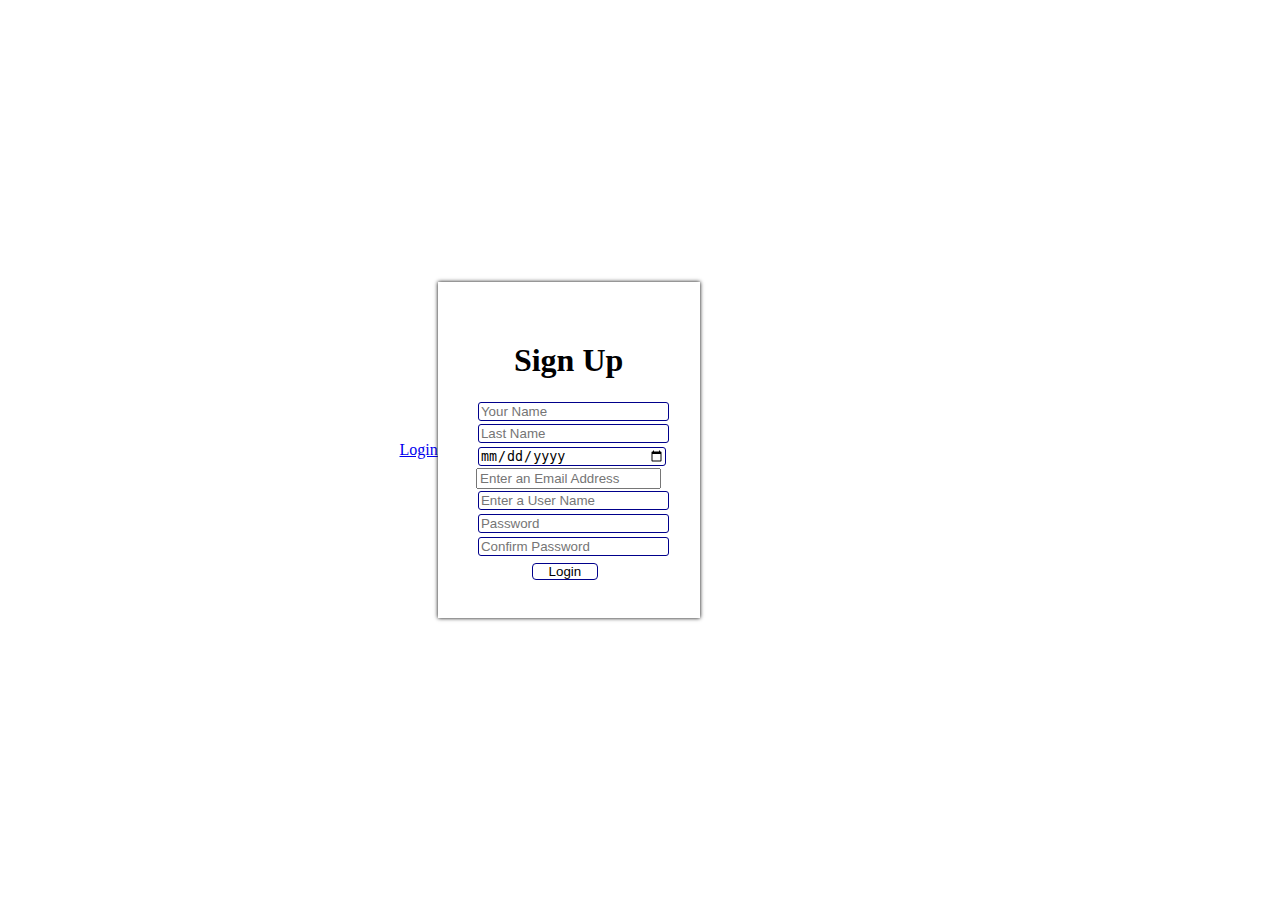
==== signup.html @ 419ce87e "renamed:    index.html -> signup.html" ====
<!DOCTYPE html>
<html lang="en">
  <head>
    <meta charset="UTF-8" />
    <meta name="viewport" content="width=device-width, initial-scale=1.0" />
    <link rel="stylesheet" href="main.css" />
    <title>Document</title>
    <script src="signup.js"></script>
  </head>
  <body>
    <a href="login_page/index.php" class="login_link"> Login</a>
    <div class="signup-form">
      <h1>Sign Up</h1>
      <form action="index.php" method="post">
        <input type="text" name="name" placeholder="Your Name" /><br />
        <input type="text" name="last_name" placeholder="Last Name" /><br />
        <input type="date" name="birth_date" /><br />
        <input
          type="email"
          name="email"
          placeholder="Enter an Email Address"
        /><br />
        <input
          type="text"
          name="userName"
          placeholder="Enter a User Name"
        /><br />
        <input type="text" name="password" placeholder="Password" /><br />
        <input
          type="text"
          name="confirm_password"
          placeholder="Confirm Password"
        /><br />
        <input type="submit" value="Login"/>
      </form>
    </div>
    <input type="text" name="error-controler"
    
    />
  </body>
</html>
---- main.css ----
body{
    height: 100vh;
    margin: 0;
    background-image: url("https://e1.pxfuel.com/desktop-wallpaper/581/154/desktop-wallpaper-backgrounds-for-login-page-login-page.jpg");
    background-size: cover;
    background-repeat: no-repeat;
    background-position: center;
    display: flex;
    align-items: center;
    justify-content: center;
}

.signup-form{
    display: flex;
    flex-direction: column;
    align-items: center;
    justify-content: center;
    box-shadow: 0 0 4px black;
    background-color: white;
    width: fit-content;
    padding: 3%;
}

.signup-form :where(input[type='text'], input[type='date']){
    width: 100%;
    border: 1px solid darkblue;
    border-radius: 3px;
    margin: 1%;
}

.signup-form input[type='submit']{
    margin-top: 3%;
    margin-left: 30%;
    padding: 0 1rem;
    border: 1px solid darkblue;
    border-radius: 4px;
    background-color: transparent;
    cursor: pointer;
}

input[name='error-controler']{
    border: transparent;
    background-color: transparent;
}
.login_link{
    
}
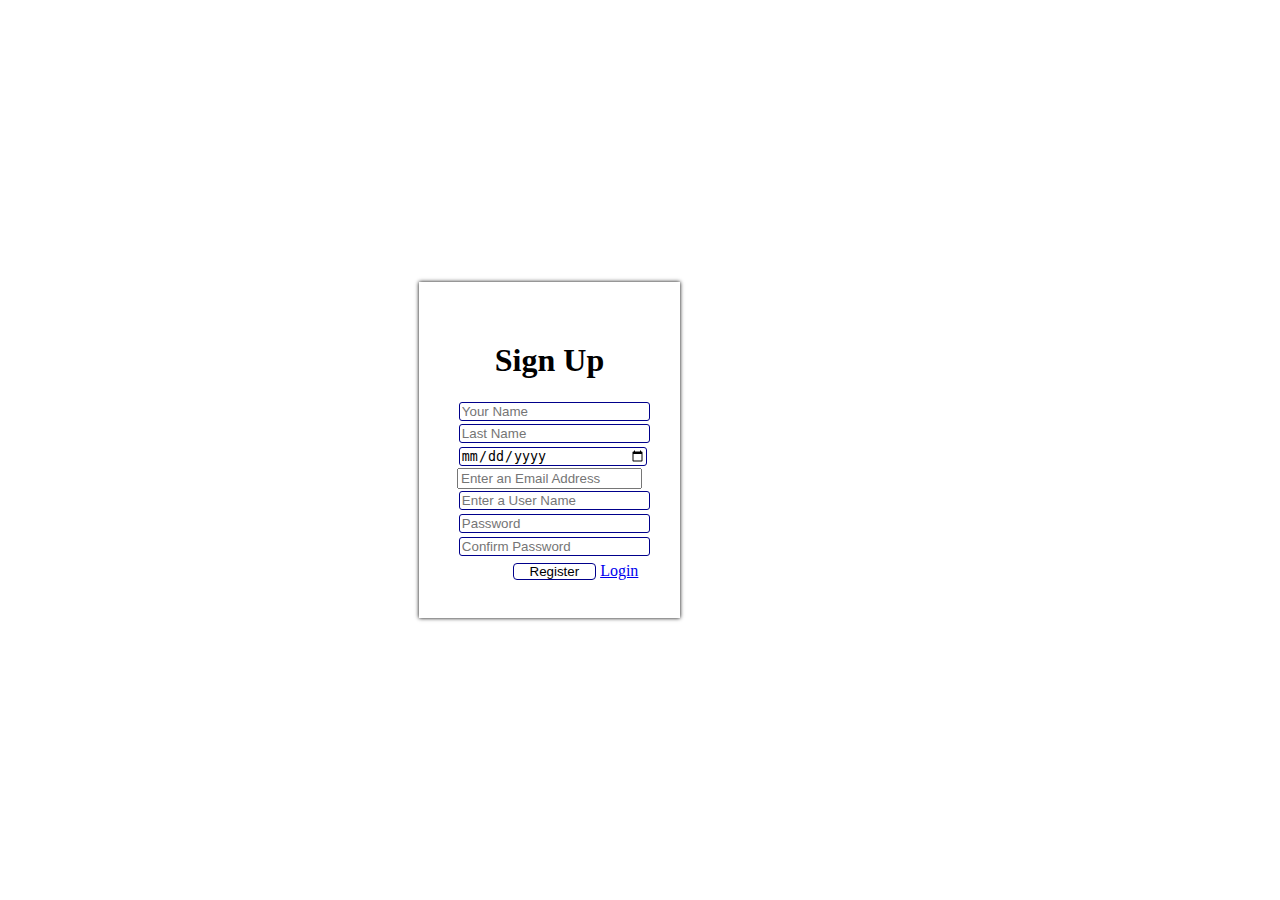
==== commit 93117f71: "modified:   signup.html" ====
--- a/signup.html
+++ b/signup.html
@@ -3,12 +3,12 @@
   <head>
     <meta charset="UTF-8" />
     <meta name="viewport" content="width=device-width, initial-scale=1.0" />
+    <!-- <link rel="stylesheet" href="main.css" /> -->
     <link rel="stylesheet" href="main.css" />
     <title>Document</title>
     <script src="signup.js"></script>
   </head>
   <body>
-    <a href="login_page/index.php" class="login_link"> Login</a>
     <div class="signup-form">
       <h1>Sign Up</h1>
       <form action="index.php" method="post">
@@ -31,11 +31,12 @@
           name="confirm_password"
           placeholder="Confirm Password"
         /><br />
-        <input type="submit" value="Login"/>
+        <div class="login_div">
+          <input type="submit" value="Register" />
+          <a href="login_page/index.php" class="login_link"> Login</a>
+        </div>
       </form>
     </div>
-    <input type="text" name="error-controler"
-    
-    />
+    <input type="text" name="error-controler" />
   </body>
 </html>
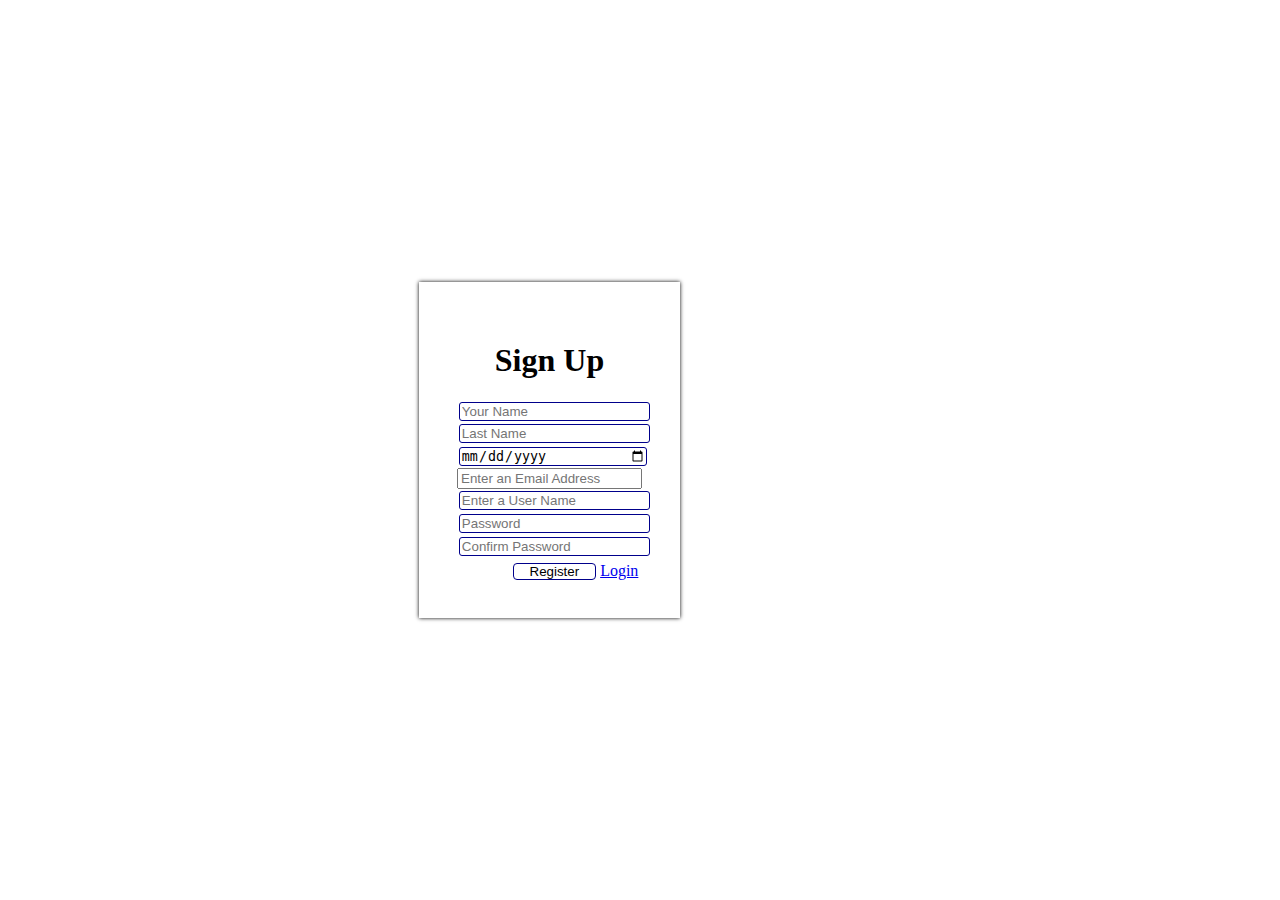
==== commit f0e64194: "deleted:    signup.js" ====
--- a/signup.html
+++ b/signup.html
@@ -6,7 +6,6 @@
     <!-- <link rel="stylesheet" href="main.css" /> -->
     <link rel="stylesheet" href="main.css" />
     <title>Document</title>
-    <script src="signup.js"></script>
   </head>
   <body>
     <div class="signup-form">
